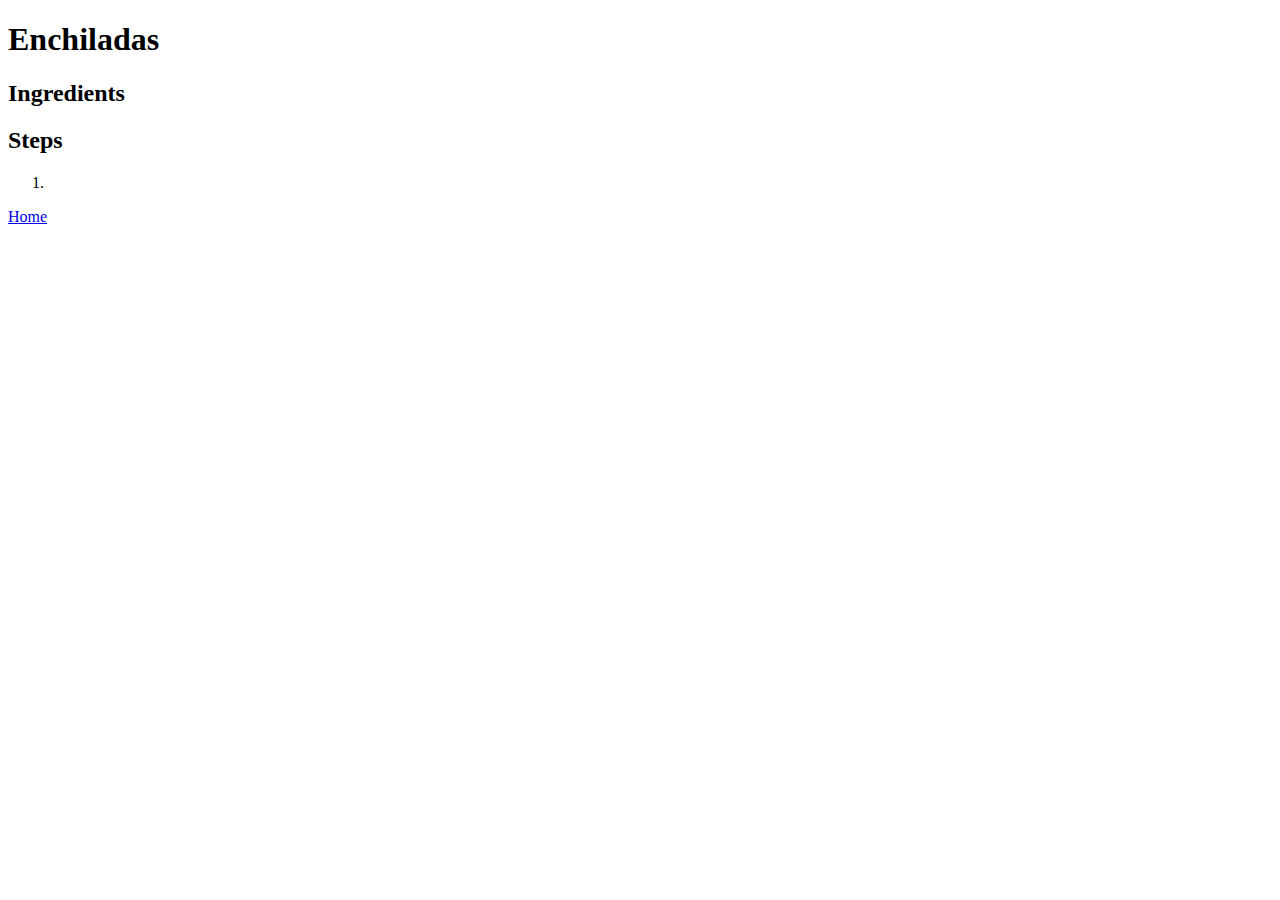
==== recipes/enchiladas.html @ 6bc35a79 "Add enchilades recipe to website" ====
<!DOCTYPE html>
<html>
    <head>
        <title>Enchiladas</title>
        <meta charset="UTF-8">
    </head>

    <body>
        <h1>Enchiladas</h1>

        <h2>Ingredients</h2>
        <ul></ul>
        
        <h2>Steps</h2>
        <ol>
            <li></li>
        </ol>

        <a href="../index.html">Home</a>
    </body>
</html>
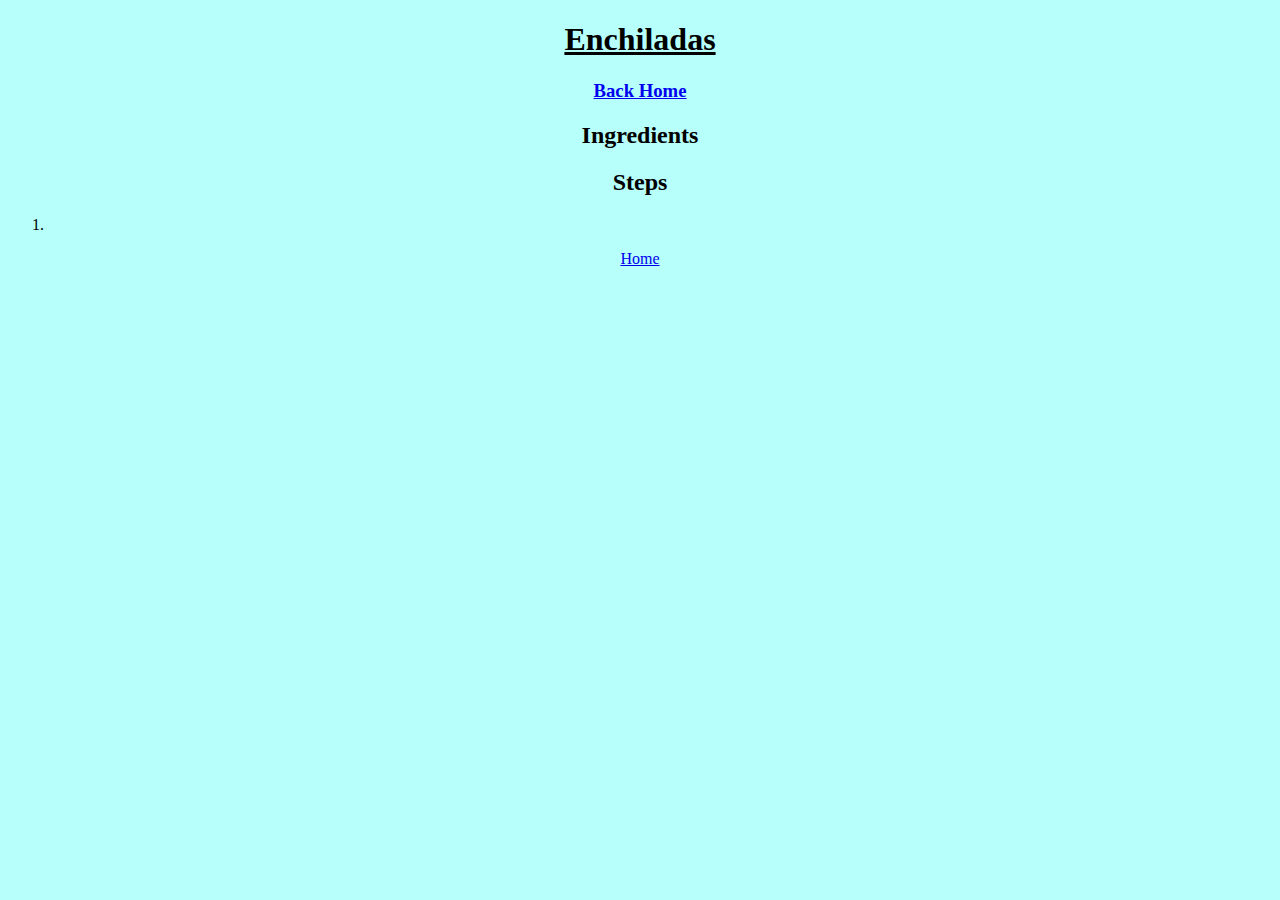
==== commit b6ea5826: "edit README and apply basic CSS" ====
--- a/recipes/enchiladas.html
+++ b/recipes/enchiladas.html
@@ -3,11 +3,12 @@
     <head>
         <title>Enchiladas</title>
         <meta charset="UTF-8">
+        <link rel="stylesheet" href="../styles.css">
     </head>
 
     <body>
         <h1>Enchiladas</h1>
-
+        <h3><a href="../index.html">Back Home</a></h3>
         <h2>Ingredients</h2>
         <ul></ul>
         
--- a/styles.css
+++ b/styles.css
@@ -0,0 +1,22 @@
+body {
+    background-color: rgb(182, 255, 251);
+    font-size: 16px;
+    text-align: center;
+}
+
+h1 {
+    text-align: center;
+    text-decoration: underline;
+}
+
+h3 {
+    text-align: center;
+}
+
+img {
+    width: 600px;
+    height: auto;
+    display: block;
+    margin-left: auto;
+    margin-right: auto;
+}